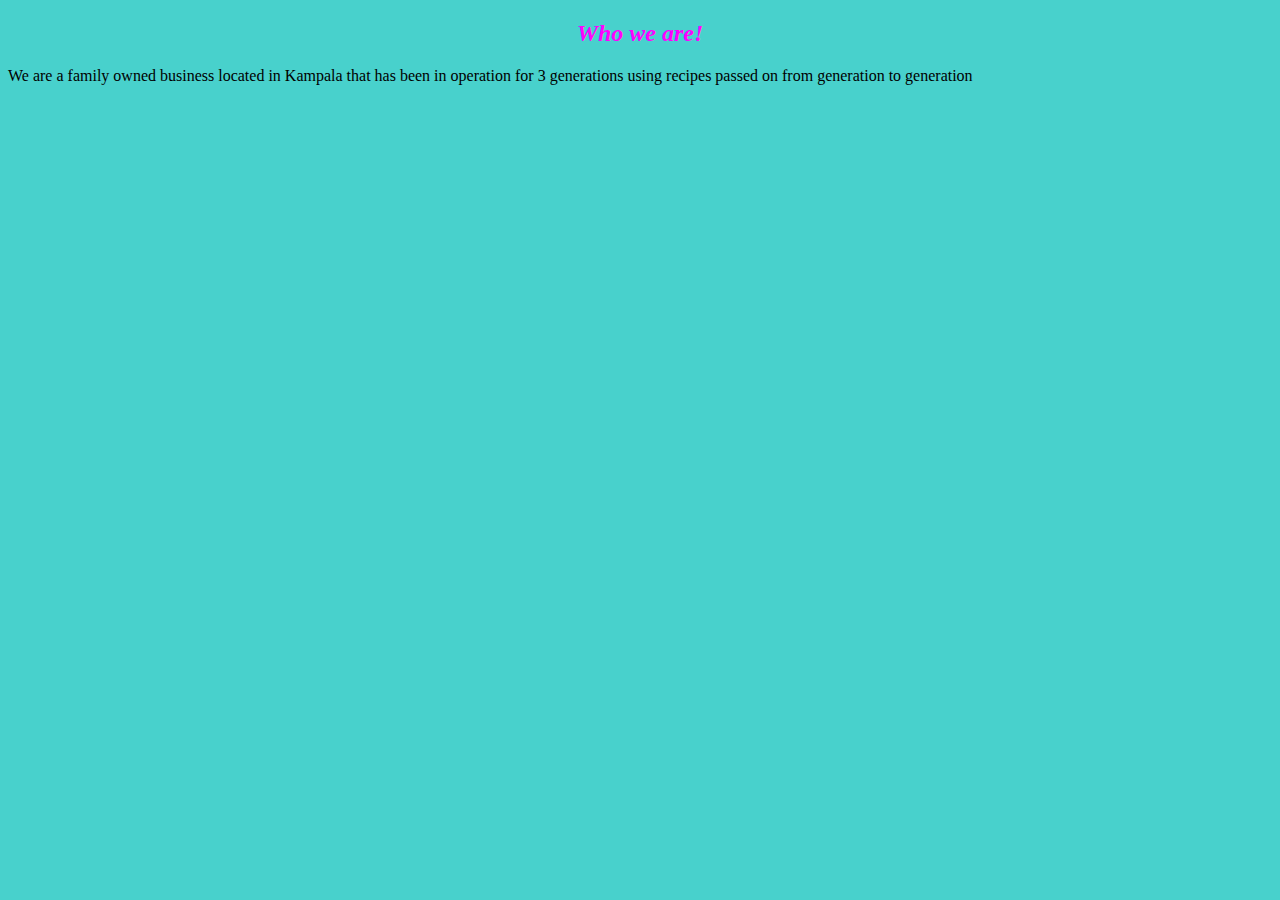
==== Pages/about.html @ 4970a7c1 "Add files via upload" ====
<!DOCTYPE html>
<html lang="en">
    <head>
        <meta charset="UTF-8">
        <meta http-equiv="X-UA-Compatible" content="IE=edge">
        <meta name="viewport" content="width=device-width, initial-scale=1.0">
        <title>About Us</title>
        <link rel="stylesheet"href="../CSS/index.css"/>
    </head>
    <body>
        <h2>Who we are!</h2>
        <p>We are a family owned business located in Kampala that has been in operation for 3 generations using recipes passed on from generation to generation</p>
    </body>
</html>
---- CSS/index.css ----
img{
    display: block;
    width: 60%;
    height: 100%;
    margin-left: auto;
    margin-right: auto;
}
h1{
    color: magenta;
    text-align:center;
    font-style: italic;
    font-family: Trebuchet MS;
}
h2{
    color: magenta;
    text-align:center;
    font-style: italic;
    font-family: Trebuchet MS;
}
body{
    background-color: mediumturquoise;
}
#logo{
    color: magenta;
    text-decoration: magenta;
    font-style: italic;
    font-family: Trebuchet MS;
}
a:hover{
    color: magenta;
    text-transform: uppercase;
}
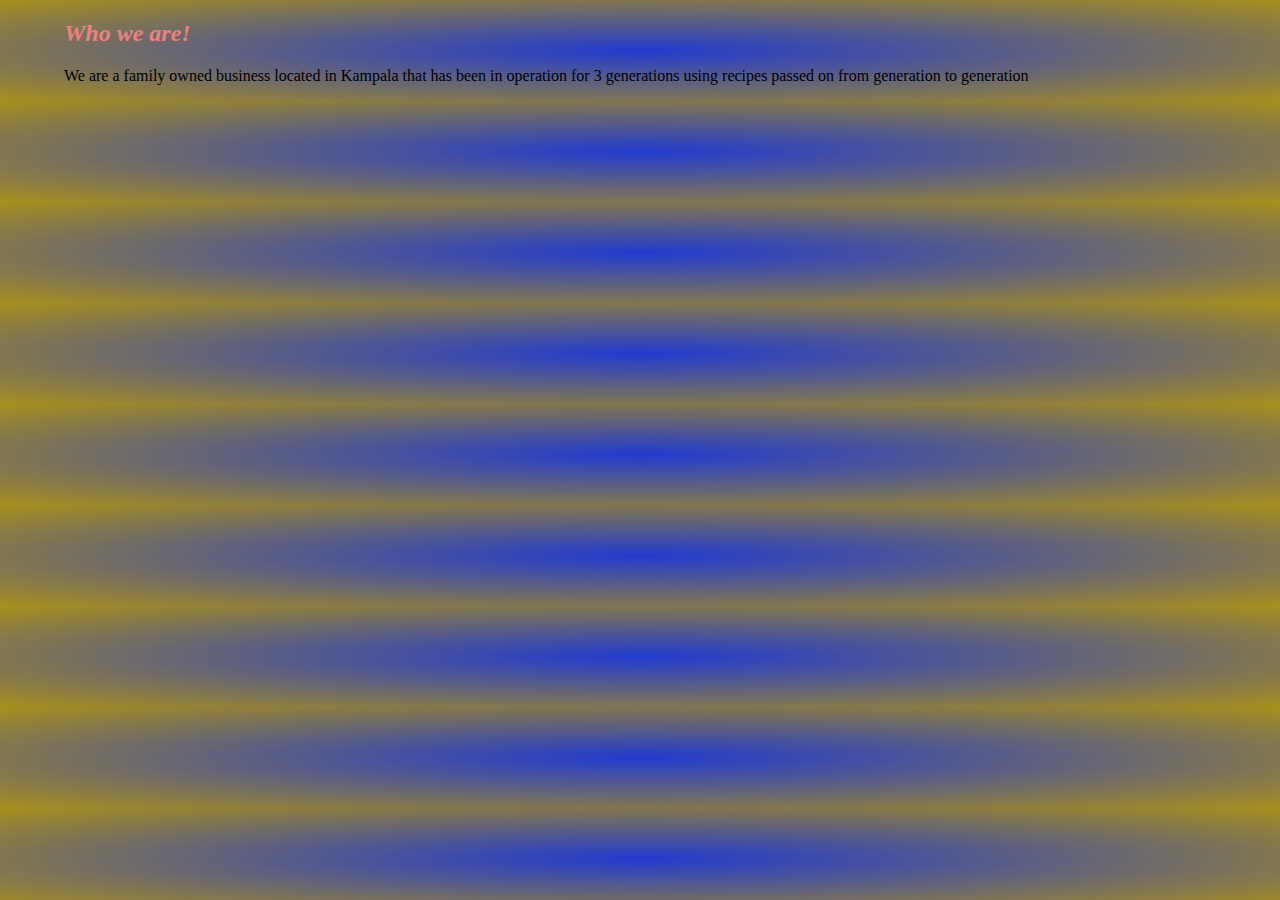
==== commit 5535d641: "comment here" ====
--- a/Pages/about.html
+++ b/Pages/about.html
@@ -1,14 +1,14 @@
-<!DOCTYPE html>
-<html lang="en">
-    <head>
-        <meta charset="UTF-8">
-        <meta http-equiv="X-UA-Compatible" content="IE=edge">
-        <meta name="viewport" content="width=device-width, initial-scale=1.0">
-        <title>About Us</title>
-        <link rel="stylesheet"href="../CSS/index.css"/>
-    </head>
-    <body>
-        <h2>Who we are!</h2>
-        <p>We are a family owned business located in Kampala that has been in operation for 3 generations using recipes passed on from generation to generation</p>
-    </body>
+<!DOCTYPE html>
+<html lang="en">
+    <head>
+        <meta charset="UTF-8">
+        <meta http-equiv="X-UA-Compatible" content="IE=edge">
+        <meta name="viewport" content="width=device-width, initial-scale=1.0">
+        <title>About Us</title>
+        <link rel="stylesheet"href="../CSS/index.css"/>
+    </head>
+    <body>
+        <h2>Who we are!</h2>
+        <p>We are a family owned business located in Kampala that has been in operation for 3 generations using recipes passed on from generation to generation</p>
+    </body>
 </html>--- a/CSS/index.css
+++ b/CSS/index.css
@@ -1,32 +1,206 @@
-img{
-    display: block;
-    width: 60%;
-    height: 100%;
-    margin-left: auto;
-    margin-right: auto;
-}
-h1{
-    color: magenta;
-    text-align:center;
-    font-style: italic;
-    font-family: Trebuchet MS;
-}
-h2{
-    color: magenta;
-    text-align:center;
-    font-style: italic;
-    font-family: Trebuchet MS;
-}
-body{
-    background-color: mediumturquoise;
-}
-#logo{
-    color: magenta;
-    text-decoration: magenta;
-    font-style: italic;
-    font-family: Trebuchet MS;
-}
-a:hover{
-    color: magenta;
-    text-transform: uppercase;
+/* tag selector */
+body{
+    background-color: mediumturquoise;
+    width: 90%;
+    margin: auto;
+    /* background-color: rgba(91, 84, 133, 0.342); */
+    /* background-image: linear-gradient(to top, #223bcf, #a88f1c ); */
+    background-image: radial-gradient(#223bcf, #a88f1c);
+}
+img.banner {
+    width: 100%;
+    height: 520px;
+}
+/* id selector */
+#logo {
+    float: left;
+
+}
+/* class selector */
+.navbar-top {
+    background-color: antiquewhite;
+    margin-top: 0px;
+    height: 50px;
+}
+.menu {
+    list-style-type: none;
+    display: block;
+}
+.menu > li {
+    display: inline;
+    float: right;
+    margin: 9px;
+    padding: 12px;
+}
+.menu >  li > a {
+    text-decoration: none;
+    margin-top: 0px;
+    margin-bottom: 0px;
+    color:aqua
+}
+a.hover {
+    /*  color:cyan; */
+/* text-transform: uppercase; */
+/* mix of red green and blue */
+color: #bcaf3f;
+}
+a:active {
+    color: rgb(red, green, blue);
+}
+
+/*look inside of div with a class of feed
+for every div inside, look for it's child of element height: 4px;
+then apply style to it */
+
+.review{
+    background-color: #fff;
+    /* background-image: url('../Images/food.jpg'); */
+    /* background-size: cover; */
+    border-bottom: rgba(red, green, blue, alpha);
+    /* border-top: rgba(red, green, blue, alpha); */
+    margin: 5px;
+}
+div.feed>div>h4 { 
+color: rgb(red, green, blue);
+margin-bottom: 0;
+padding: 10px;
+
+}
+/* margins -> spacing our elements */
+/* plotting sections within our page */
+.feedback-form {
+    width: 40%;
+    float: left;
+    padding: 6px;
+}
+.feed {
+    width: 60%;
+    height: 490px;
+    float: right;
+    padding: 4px;
+    background: lightblue;
+    overflow:auto;
+}
+.review {
+    border-radius: 30px;
+    height: 250px;
+    overflow: hidden;
+}
+/* .card-content{
+    display: inline;
+    margin-bottom: 9px;
+    padding: 25px;
+} */
+
+.review-text {
+    /* color: rgb(red, green, blue); */
+    /* red, green blue opacity */
+    color:rgba(red, green, blue, alpha);
+    /* margin-top: 3px;
+    margin-bottom: 4px; */
+    padding: 10px;
+    margin: 9px;
+    padding: 3px 5px 5px 6px;
+    /* display: none; */
+    height: 100px;
+    /* text-align: right; */
+    width: 90%;
+
+}
+.reviewer {
+    font-style: italic;
+}
+.avatar {
+    height: 100px;
+    width: 20%;
+    float: left;
+    margin:5px;
+    border-radius: 45px;
+}
+.feedback-form {
+    padding: 4px;
+    background: white;
+    height: 250px;
+}
+label, .form-header {
+    font-weight: bold;
+    color: black;
+}
+.input-element input, textarea {
+    width: 100%;
+    /* padding: 5px; */
+    margin-bottom: 4px;
+    border: none;
+    outline: none;
+    padding: 3px;
+    background: none;
+    border-bottom: 1px solid grey;
+    resize: none;
+}
+input[type='submit']:hover {
+    cursor: pointer;
+}
+input[type='submit'] {
+    background: rgb;
+    border: none;
+    height: 40px;
+    width: 120px;
+    color: #fff;
+    text-align: left;
+}
+.review:hover {
+    box-shadow: 0 5px 8px 1px;
+}
+.container img{
+    display: block;
+    width: 60%;
+    height: 100%;
+    margin-left: auto;
+    margin-right: auto;
+}
+h1{
+    color: lightcoral;
+    text-align:center;
+    font-style: italic;
+    font-family: Trebuchet MS;
+}
+h2{
+    color: lightcoral;
+    font-style: italic;
+    font-family: Trebuchet MS;
+}
+
+header .logo img{
+   width: 30%;
+   height: 20%;
+}
+a:hover{
+    color: mediumturquoise;
+    text-transform: uppercase;
+}
+nav{
+    border: navy;
+}
+header{
+    background-color: lightcoral;
+    width: 100%;
+    overflow: hidden;
+}
+header li{
+    list-style: none;
+    display: inline-block;
+    padding: 10px;
+    text-decoration: none;
+}
+header a{
+    text-decoration: none;
+    color:lightcyan;   
+}
+header nav{
+    float: right;
+}
+form{
+    background-color: lightcoral;
+    width: 100%;
+    overflow: hidden;
 }